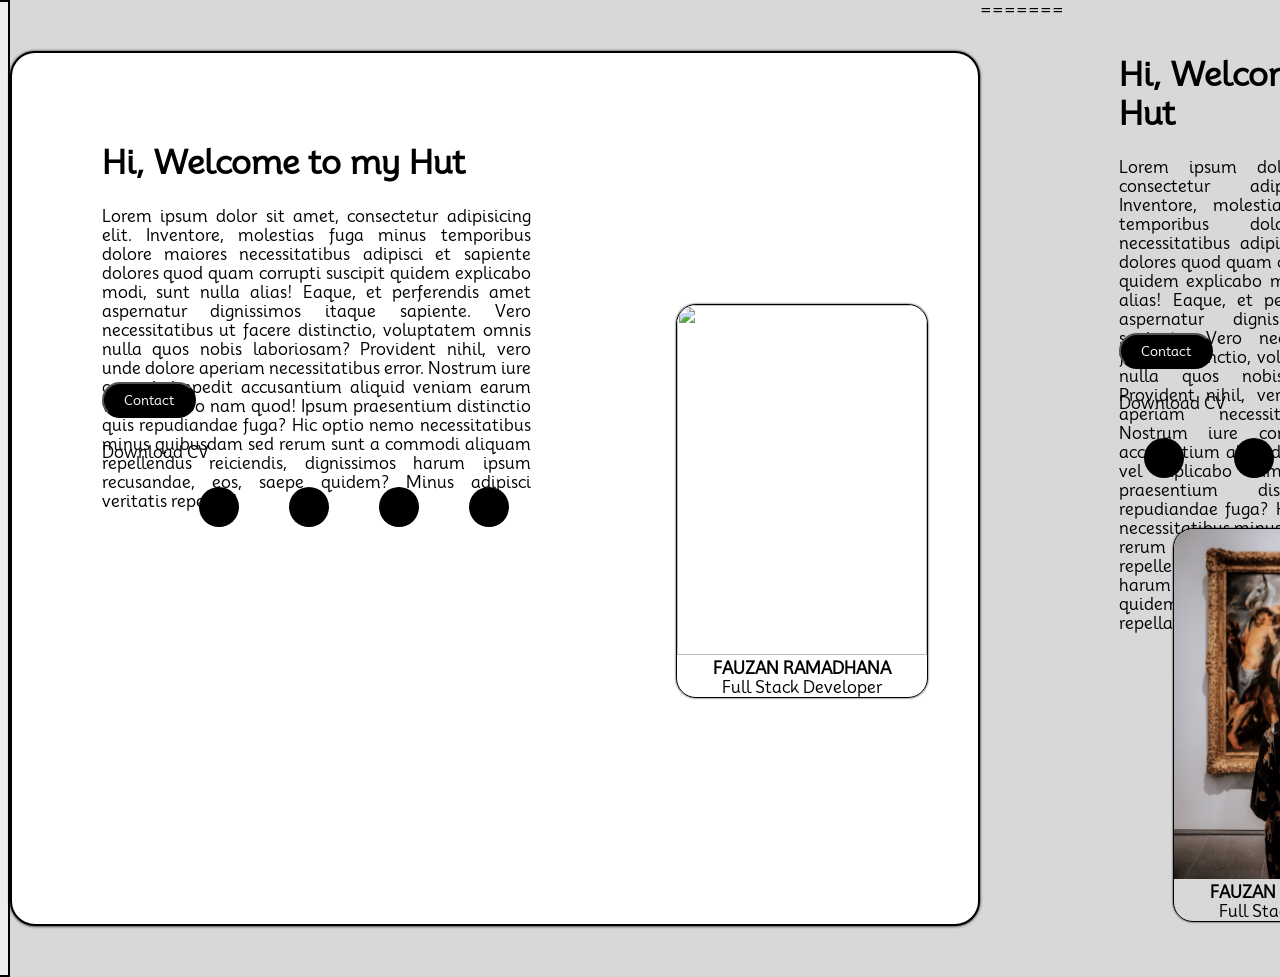
==== index.html @ 5d0bffc2 "Initial commit Created from https://vercel.com/new" ====
<!DOCTYPE html>
<html lang="en">
<<<<<<< HEAD
<head>
    <meta charset="UTF-8">
    <meta name="viewport" content="width=device-width, initial-scale=1.0">
    <title>Document</title>
    <script src="https://unpkg.com/feather-icons"></script>
    <link rel="stylesheet" href="style.css">
</head>
<body>

<!-- navbar -->
<nav class="navbar">
    <div class="logo-n-link">
        <img src="/img/logo.png" alt="">
        <a href=""><h2>Home</h2></a>
            <a href=""><h2>My Project</h2></a>
    </div>
    <div class="btn-navbar">
        <a href="kontak.html"><button>Contact Me</button></a>
    </div>
</nav>
<!-- navbar -->
<!-- landing page -->
<div class="pembungkus-box">
<div class="box">
    <h1> Hi, Welcome to my Hut</h1>
    <p class="text">Lorem ipsum dolor sit amet, consectetur adipisicing elit. Inventore, molestias fuga minus temporibus dolore maiores necessitatibus adipisci et sapiente dolores quod quam corrupti suscipit quidem explicabo modi, sunt nulla alias! Eaque, et perferendis amet aspernatur dignissimos itaque sapiente. Vero necessitatibus ut facere distinctio, voluptatem omnis nulla quos nobis laboriosam? Provident nihil, vero unde dolore aperiam necessitatibus error. Nostrum iure corporis impedit accusantium aliquid veniam earum vel explicabo nam quod! Ipsum praesentium distinctio quis repudiandae fuga? Hic optio nemo necessitatibus minus quibusdam sed rerum sunt a commodi aliquam repellendus reiciendis, dignissimos harum ipsum recusandae, eos, saepe quidem? Minus adipisci veritatis repellat!</p>
    <button class="btn-contact">Contact</button>
    <div class="donwload">
    <p>Download CV</p>
    <i class="icons" data-feather="download"></i>
    </div>

        <div class="grand-parents-logo">
        <div class="parents-logo">
            <div class="logo">
                <i data-feather="linkedin"></i>
            </div>
        </div>
        <div class="parents-logo">
            <div class="logo">
                <i data-feather="instagram"></i>
            </div>
        </div>
        <div class="parents-logo">
            <div class="logo">
                <i data-feather="facebook"></i>
            </div>
        </div>
        <div class="parents-logo">
            <div class="logo">
                <i data-feather="twitter"></i>
            </div>
        </div>
        </div>
    </div>


        <div class="parent-card">
        <div class="card">
        <img id="imgjj" src="/img/jj.jpg" alt="">
        <h4>FAUZAN RAMADHANA</h4>
        <p>Full Stack Developer</p>
        </div>
    </div>
</div>
<!-- landing page -->


<script>
    feather.replace();
  </script>
</body>
</html>
=======
  <head>
    <meta charset="UTF-8" />
    <meta name="viewport" content="width=device-width, initial-scale=1.0" />
    <title>Document</title>
    <script src="https://unpkg.com/feather-icons"></script>
  </head>
  <style>
    @import url("https://fonts.googleapis.com/css2?family=Mooli&display=swap");
    * {
      margin: 0;
      padding: 0;
    }
    body {
      display: flex;
      justify-content: center;
      font-family: "Mooli", sans-serif;
    }

    .box {
      margin: 55px;
      justify-content: center;
      width: 550px;
    }
    .box h3 {
      margin-bottom: 25px;
    }

    .text {
      text-align: justify;
      margin-top: 25px;
    }

    button {
      margin-top: 25px;
      background-color: black;
      color: #fff;
      border-radius: 25px;
      padding: 8px 20px;
    }

    button:hover {
      background-color: #fff;
      color: black;
    }
    .donwload {
      margin-top: 25px;
      display: flex;
      align-items: center;
    }
    .donwload p {
      margin-right: 15px;
    }
    .icons {
      margin-bottom: 3px;
    }

    .grand-parents-logo {
      display: flex;
      justify-content: center;
    }

    .parents-logo {
      margin: 25px 25px;
    }

    .logo {
      display: flex;
      align-items: center;
      justify-content: center;
      width: 30px;
      height: 30px;
      padding: 5px;
      border-radius: 50%;
      background-color: black;
      color: #fff;
    }

    .parent-card {
      display: flex;
      justify-content: center;
    }

    .card {
      border: 1px solid black;
      border-radius: 20px;
      width: 250px;
      margin-top: 25px;
      box-shadow: 0 0 2px #000;
    }

    .card h4,
    .card p {
      text-align: center;
    }

    img {
      width: 250px;
      height: 350px;
      border-radius: 20px 20px 0px 0px;
    }
  </style>
  <body>
    <div class="box">
      <h1>Hi, Welcome to my Hut</h1>
      <p class="text">
        Lorem ipsum dolor sit amet, consectetur adipisicing elit. Inventore,
        molestias fuga minus temporibus dolore maiores necessitatibus adipisci
        et sapiente dolores quod quam corrupti suscipit quidem explicabo modi,
        sunt nulla alias! Eaque, et perferendis amet aspernatur dignissimos
        itaque sapiente. Vero necessitatibus ut facere distinctio, voluptatem
        omnis nulla quos nobis laboriosam? Provident nihil, vero unde dolore
        aperiam necessitatibus error. Nostrum iure corporis impedit accusantium
        aliquid veniam earum vel explicabo nam quod! Ipsum praesentium
        distinctio quis repudiandae fuga? Hic optio nemo necessitatibus minus
        quibusdam sed rerum sunt a commodi aliquam repellendus reiciendis,
        dignissimos harum ipsum recusandae, eos, saepe quidem? Minus adipisci
        veritatis repellat!
      </p>
      <button>Contact</button>
      <div class="donwload">
        <p>Download CV</p>
        <i class="icons" data-feather="download"></i>
      </div>
      <div class="grand-parents-logo">
        <div class="parents-logo">
          <div class="logo">
            <i data-feather="linkedin"></i>
          </div>
        </div>
        <div class="parents-logo">
          <div class="logo">
            <i data-feather="instagram"></i>
          </div>
        </div>
        <div class="parents-logo">
          <div class="logo">
            <i data-feather="facebook"></i>
          </div>
        </div>
        <div class="parents-logo">
          <div class="logo">
            <i data-feather="twitter"></i>
          </div>
        </div>
      </div>
      <div class="parent-card">
        <div class="card">
          <img src="jj.jpeg" alt="" />
          <h4>FAUZAN RAMADHANA</h4>
          <p>Full Stack Developer</p>
        </div>
      </div>
    </div>

    <script>
      feather.replace();
    </script>
  </body>
</html>
>>>>>>> ab0bb06cf0def636061c8a7ae0bf8e303ed756e2
---- style.css ----
@import url('https://fonts.googleapis.com/css2?family=Mooli&display=swap');

    *{
        margin: 0;
        padding: 0;
        font-family: 'Mooli', sans-serif;
        
    }

    body{
        background-color: #D8D8D8;
    }

    .navbar{
        width: 100%;
        padding: 25px;
        background-color: #EEEEEE;
        display: flex;
        justify-content: space-between;
        border: 2px solid black;

    }

    .btn-navbar {
        margin: auto 14%;
    }

    .btn-navbar button {
        padding: 20px 25px;
        border-radius: 5px;
        background-color: black;
        color: #fff;
    }

    .btn-navbar button:hover {
        background-color: white;
        color: #000;
        cursor: pointer;
    }

    .logo-n-link{
        display: flex;
        margin: auto 10.5%;
    }

    .navbar .logo-n-link img{
        width: auto;
        height: 50px;
        margin: 0 px;
    }

    .logo-n-link a {
        padding: 10px 45px;
       text-decoration: none;
       color: #000;
    }

    .logo-n-link a:hover {
        text-decoration: underline;
        cursor: pointer;
    }

    .pembungkus-box{
        width: 100vw;
        border: 2px solid;
        border-radius: 25px;
        padding: 35px;
        width: 70%;
        display: flex;
        margin: 4% auto;
        box-shadow: 0 .2px 3px #000;
        background-color: #fff;
    }

    .box{
        margin: 25px auto;
        justify-content: center;

    }
    .box h3 {
        margin-bottom: 25px;
    }

    .text{
        text-align: justify;
        margin-top: 25px;
        margin-right: 75px;
        width: auto;
        height: 150px;
    }

    .btn-contact{
        margin-top: 25px;
        background-color: black;
        color: #fff;
        border-radius: 25px;
        padding: 8px 20px;
    }

    .btn-contact:hover{
        background-color: #fff;
        color: black;
    }
    .donwload{
        margin-top: 25px;
        display: flex;
        align-items: center;
    }
    .donwload p {

        margin-right: 15px;
    }
    .icons{

       margin-bottom: 3px;
    }

    .grand-parents-logo{
        display: flex;
    }

    .parents-logo{
        margin: 25px 20px;
    }

    .logo {
        display: flex;
        align-items: center;
        justify-content: center;
        width: 30px;
        height: 30px;
        padding: 5px;
        border-radius: 50%;
        background-color: black;
        color: #fff;
    }

    .parent-card{
        display: flex;
        justify-content: center;
        align-items: center;
    }

    .card{
        border: 1px solid black;
        border-radius: 20px;
        width: 250px;
        margin-top: 25px;
        box-shadow: 0 0 2px #000;
        margin: 0 15px;
    }

    .card h4, .card p{
       text-align: center;
    }

    .parent-card .card img{
        width: 250px;
        height: 350px;
        border-radius: 20px 20px 0px 0px;
    }

    .form-contact{
        width: 100%;
        height: auto;
    }

    form{
        width: 50%;
        margin: 5% auto;
    }

    form label {
       width: 100%;
       height: 35px;
       border-radius: 5px;
       margin: 15px;

    }
    form input{
        width: 100%;
       height: 35px;
       border-radius: 5px;
       margin: 10px;
        box-shadow: 0 0 10px #000; 
    }

   
    form select{
        width: 100.5%;
        height: 35px;
        border-radius: 5px;
        margin: 10px;
        box-shadow: 0 0 10px #000;
    }
    form textarea{
        width: 100%;
        height: 50px;
        border-radius: 5px;
        resize: none;
        margin: 10px;
        box-shadow: 0 0 10px #000;
    }

    .sub-contactme{
        float: right;
        padding: 5px 25px;
        border-radius: 20px;
        margin-top: 30px;
        box-shadow: 0 3px 6px #000; 
        background-color: black;
        color: #fff;
    }

    .sub-contactme:hover{
        background-color: #fff;
        color: #000;
        cursor: pointer;
    }
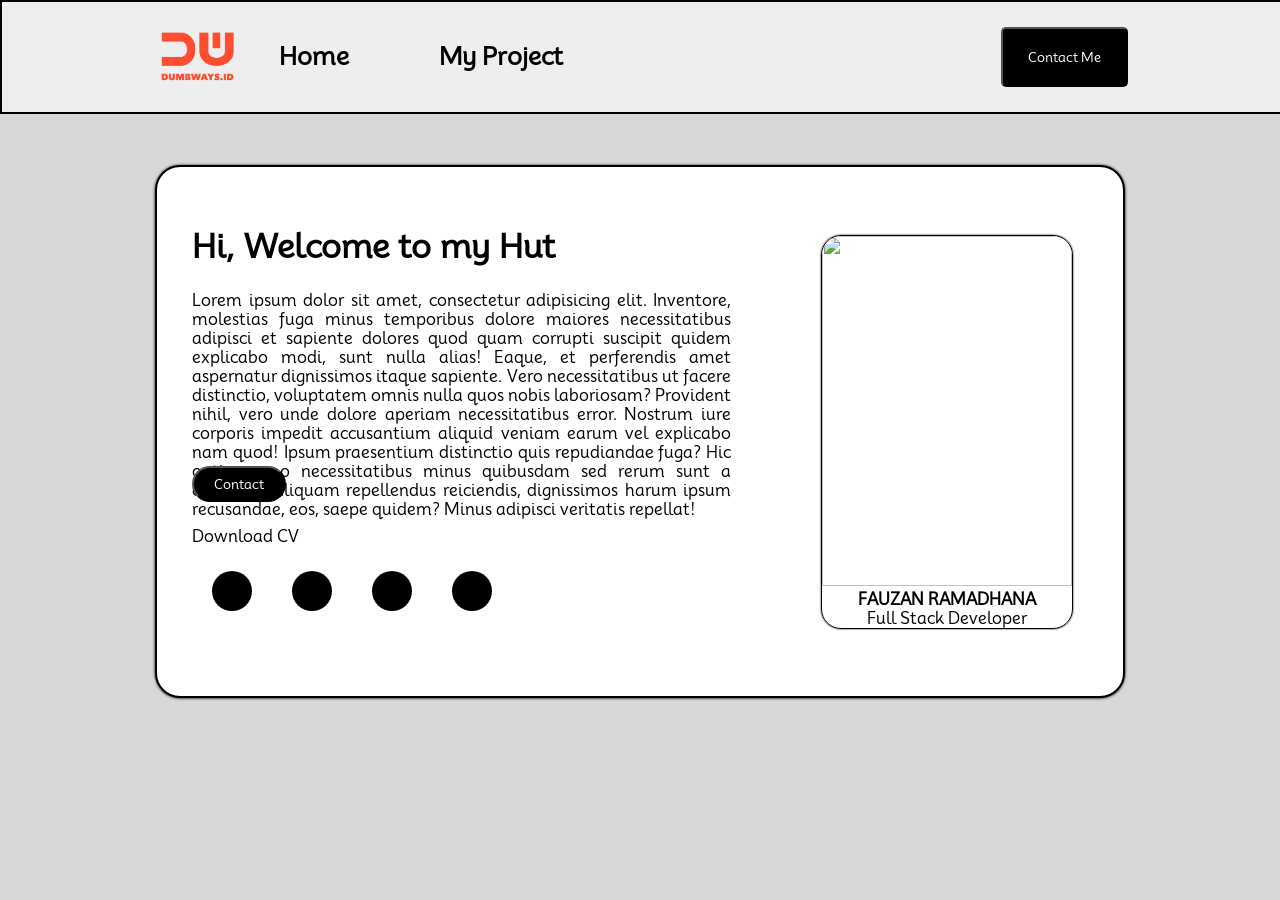
==== commit 17a65098: "Update index.html" ====
--- a/index.html
+++ b/index.html
@@ -1,6 +1,6 @@
 <!DOCTYPE html>
 <html lang="en">
-<<<<<<< HEAD
+
 <head>
     <meta charset="UTF-8">
     <meta name="viewport" content="width=device-width, initial-scale=1.0">
@@ -74,164 +74,3 @@
   </script>
 </body>
 </html>
-=======
-  <head>
-    <meta charset="UTF-8" />
-    <meta name="viewport" content="width=device-width, initial-scale=1.0" />
-    <title>Document</title>
-    <script src="https://unpkg.com/feather-icons"></script>
-  </head>
-  <style>
-    @import url("https://fonts.googleapis.com/css2?family=Mooli&display=swap");
-    * {
-      margin: 0;
-      padding: 0;
-    }
-    body {
-      display: flex;
-      justify-content: center;
-      font-family: "Mooli", sans-serif;
-    }
-
-    .box {
-      margin: 55px;
-      justify-content: center;
-      width: 550px;
-    }
-    .box h3 {
-      margin-bottom: 25px;
-    }
-
-    .text {
-      text-align: justify;
-      margin-top: 25px;
-    }
-
-    button {
-      margin-top: 25px;
-      background-color: black;
-      color: #fff;
-      border-radius: 25px;
-      padding: 8px 20px;
-    }
-
-    button:hover {
-      background-color: #fff;
-      color: black;
-    }
-    .donwload {
-      margin-top: 25px;
-      display: flex;
-      align-items: center;
-    }
-    .donwload p {
-      margin-right: 15px;
-    }
-    .icons {
-      margin-bottom: 3px;
-    }
-
-    .grand-parents-logo {
-      display: flex;
-      justify-content: center;
-    }
-
-    .parents-logo {
-      margin: 25px 25px;
-    }
-
-    .logo {
-      display: flex;
-      align-items: center;
-      justify-content: center;
-      width: 30px;
-      height: 30px;
-      padding: 5px;
-      border-radius: 50%;
-      background-color: black;
-      color: #fff;
-    }
-
-    .parent-card {
-      display: flex;
-      justify-content: center;
-    }
-
-    .card {
-      border: 1px solid black;
-      border-radius: 20px;
-      width: 250px;
-      margin-top: 25px;
-      box-shadow: 0 0 2px #000;
-    }
-
-    .card h4,
-    .card p {
-      text-align: center;
-    }
-
-    img {
-      width: 250px;
-      height: 350px;
-      border-radius: 20px 20px 0px 0px;
-    }
-  </style>
-  <body>
-    <div class="box">
-      <h1>Hi, Welcome to my Hut</h1>
-      <p class="text">
-        Lorem ipsum dolor sit amet, consectetur adipisicing elit. Inventore,
-        molestias fuga minus temporibus dolore maiores necessitatibus adipisci
-        et sapiente dolores quod quam corrupti suscipit quidem explicabo modi,
-        sunt nulla alias! Eaque, et perferendis amet aspernatur dignissimos
-        itaque sapiente. Vero necessitatibus ut facere distinctio, voluptatem
-        omnis nulla quos nobis laboriosam? Provident nihil, vero unde dolore
-        aperiam necessitatibus error. Nostrum iure corporis impedit accusantium
-        aliquid veniam earum vel explicabo nam quod! Ipsum praesentium
-        distinctio quis repudiandae fuga? Hic optio nemo necessitatibus minus
-        quibusdam sed rerum sunt a commodi aliquam repellendus reiciendis,
-        dignissimos harum ipsum recusandae, eos, saepe quidem? Minus adipisci
-        veritatis repellat!
-      </p>
-      <button>Contact</button>
-      <div class="donwload">
-        <p>Download CV</p>
-        <i class="icons" data-feather="download"></i>
-      </div>
-      <div class="grand-parents-logo">
-        <div class="parents-logo">
-          <div class="logo">
-            <i data-feather="linkedin"></i>
-          </div>
-        </div>
-        <div class="parents-logo">
-          <div class="logo">
-            <i data-feather="instagram"></i>
-          </div>
-        </div>
-        <div class="parents-logo">
-          <div class="logo">
-            <i data-feather="facebook"></i>
-          </div>
-        </div>
-        <div class="parents-logo">
-          <div class="logo">
-            <i data-feather="twitter"></i>
-          </div>
-        </div>
-      </div>
-      <div class="parent-card">
-        <div class="card">
-          <img src="jj.jpeg" alt="" />
-          <h4>FAUZAN RAMADHANA</h4>
-          <p>Full Stack Developer</p>
-        </div>
-      </div>
-    </div>
-
-    <script>
-      feather.replace();
-    </script>
-  </body>
-</html>
->>>>>>> ab0bb06cf0def636061c8a7ae0bf8e303ed756e2
